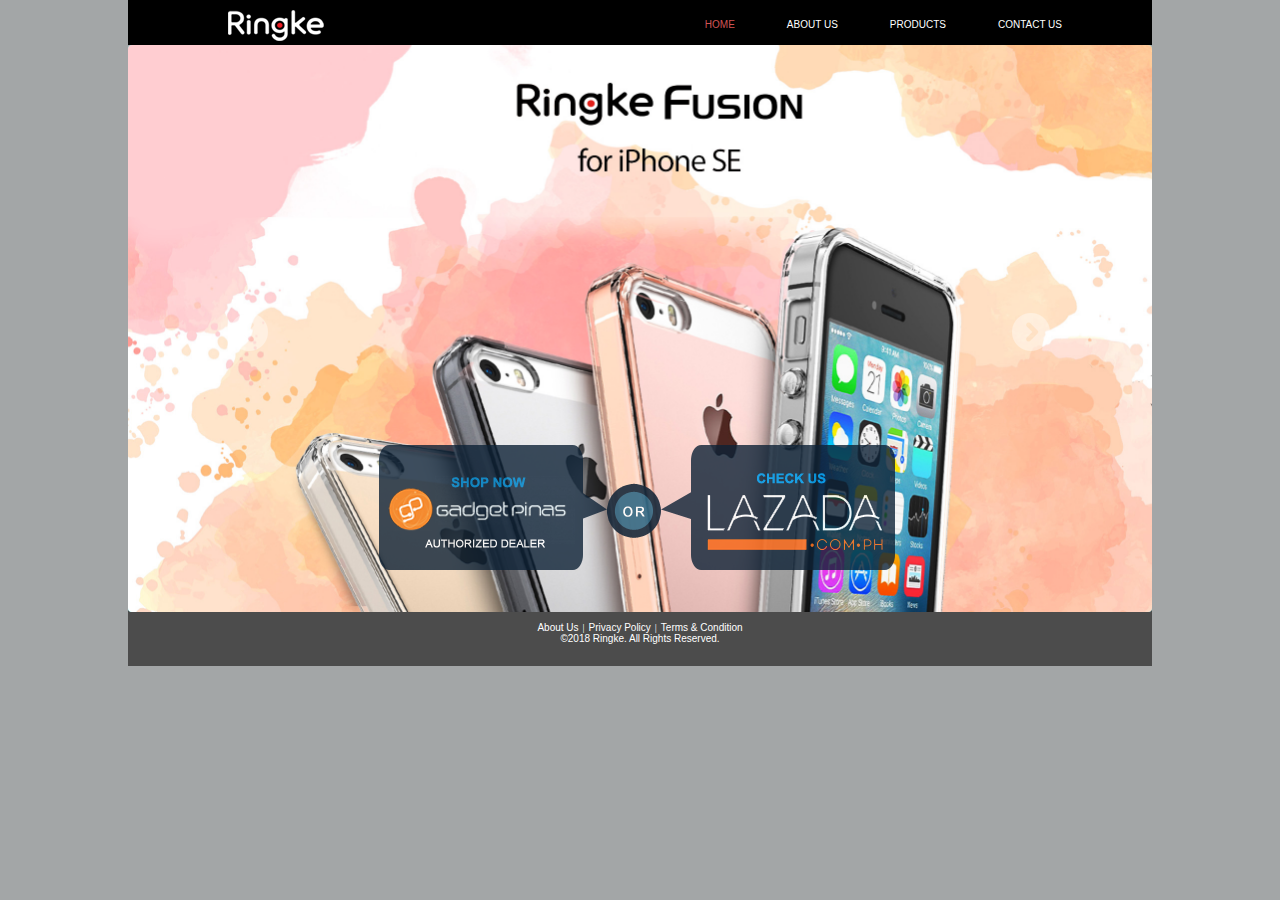
==== index.html @ 0138f3cd "updates to shopee link and about us" ====
<!DOCTYPE html PUBLIC "-//W3C//DTD XHTML 1.0 Transitional//EN" "http://www.w3.org/TR/xhtml1/DTD/xhtml1-transitional.dtd">
<html xmlns="http://www.w3.org/1999/xhtml">
<head>
<meta http-equiv="Content-Type" content="text/html; charset=utf-8" />
<link rel="icon" type="image/png" href="images/ringkeicon.png">
<link rel="stylesheet" href="css/reset.css">
<link rel="stylesheet" href="css/style.css">
<link rel="stylesheet" href="slider.css" type="text/css" media="all">
<title>Ringke</title>
<meta name="google-site-verification" content="Bnn7F-dLZ2ulC4c7Cgp4iLBLsTbyRdzvgvLvQXsG6xA" />
</head><body onload="MM_preloadImages('images/black.png','images/black2.png')">
<script>
  (function(i,s,o,g,r,a,m){i['GoogleAnalyticsObject']=r;i[r]=i[r]||function(){
  (i[r].q=i[r].q||[]).push(arguments)},i[r].l=1*new Date();a=s.createElement(o),
  m=s.getElementsByTagName(o)[0];a.async=1;a.src=g;m.parentNode.insertBefore(a,m)
  })(window,document,'script','https://www.google-analytics.com/analytics.js','ga');

  ga('create', 'UA-88293175-1', 'auto');
  ga('send', 'pageview');

</script>

<div class="container">
	<header>
		
        <div id="logo"> <a href="index.html"><img src="images/ringke-logo.png" width="96" height="31" alt="ringkelogo" /></a>
          <nav>
        <ul>
        <li><a id="con" href="contact.html">CONTACT US</a></li>
        <li><a href="http://ringkeph.com/AllProductsLazada" target="_blank">PRODUCTS</a></li>
        <li><a href="about.html">ABOUT US</a></li>
        <li><a class="sel" href="index.html">HOME</a></li>
        </ul>
        </nav>
        </div>
        
</header>
        
        

<div id="slider">
  <a href="#" class="control_next"><img src="images/right.png" width="30" height="66" /></a>
  <a href="#" class="control_prev"><img src="images/left.png" width="30" height="66" /></a>
  <ul>
    <li><img src="images/sliderpic.jpg" width="1024" height="567" /></li>
    <li><img src="images/banner.jpg" width="1024" height="567" /></li>
    <li><img src="images/slider3.jpg" width="1024" height="567" /></li>
  </ul>  
</div>

<div class="section">
<a href="https://ringkeph.com/ShopeeShop" target="_blank" onmouseout="MM_swapImgRestore()" onmouseover="MM_swapImage('Image10','','images/black.png',1)"><img src="images/a.png" name="Image10" width="229" height="125" border="0" id="Image10" /></a><img id="b" src="images/d.png" width="54" height="55" /><a href="https://ringkeph.com/LazadaShop" target="_blank" onmouseout="MM_swapImgRestore()" onmouseover="MM_swapImage('Image12','','images/black2.png',1)"><img src="images/b.png" name="Image12" width="234" height="125" border="0" id="Image12" /></a>

<div id="content">

</div>

<div class="footer">
<ul>
<li><a href="about.html">About Us</a></li>
<li id="line">|</li>
<li><a href="priv&amp;pol.html">Privacy Policy</a></li>
<li id="line">|</li>
<li><a href="terms&amp;con.html">Terms & Condition</a></li>
</ul>

<h2>&copy;2018 Ringke. All Rights Reserved.</h2>
</div>
        
</div>
       
</body>
</html>

<script src="jquery.js"></script>
<script>
jQuery(document).ready(function ($) {
  
    setInterval(function () {
        moveRight();
    }, 5000);
  
	var slideCount = $('#slider ul li').length;
	var slideWidth = $('#slider ul li').width();
	var slideHeight = $('#slider ul li').height();
	var sliderUlWidth = slideCount * slideWidth;
	
	$('#slider').css({ width: slideWidth, height: slideHeight });
	
	$('#slider ul').css({ width: sliderUlWidth, marginLeft: - slideWidth });
	
    $('#slider ul li:last-child').prependTo('#slider ul');

    function moveLeft() {
        $('#slider ul').animate({
            left: + slideWidth
        }, 200, function () {
            $('#slider ul li:last-child').prependTo('#slider ul');
            $('#slider ul').css('left', '');
        });
    };

    function moveRight() {
        $('#slider ul').animate({
            left: - slideWidth
        }, 200, function () {
            $('#slider ul li:first-child').appendTo('#slider ul');
            $('#slider ul').css('left', '');
        });
    };

    $('a.control_prev').click(function () {
        moveLeft();
    });

    $('a.control_next').click(function () {
        moveRight();
    });

});  

</script>

<script type="text/javascript">
function MM_swapImgRestore() { //v3.0
  var i,x,a=document.MM_sr; for(i=0;a&&i<a.length&&(x=a[i])&&x.oSrc;i++) x.src=x.oSrc;
}
function MM_preloadImages() { //v3.0
  var d=document; if(d.images){ if(!d.MM_p) d.MM_p=new Array();
    var i,j=d.MM_p.length,a=MM_preloadImages.arguments; for(i=0; i<a.length; i++)
    if (a[i].indexOf("#")!=0){ d.MM_p[j]=new Image; d.MM_p[j++].src=a[i];}}
}

function MM_findObj(n, d) { //v4.01
  var p,i,x;  if(!d) d=document; if((p=n.indexOf("?"))>0&&parent.frames.length) {
    d=parent.frames[n.substring(p+1)].document; n=n.substring(0,p);}
  if(!(x=d[n])&&d.all) x=d.all[n]; for (i=0;!x&&i<d.forms.length;i++) x=d.forms[i][n];
  for(i=0;!x&&d.layers&&i<d.layers.length;i++) x=MM_findObj(n,d.layers[i].document);
  if(!x && d.getElementById) x=d.getElementById(n); return x;
}

function MM_swapImage() { //v3.0
  var i,j=0,x,a=MM_swapImage.arguments; document.MM_sr=new Array; for(i=0;i<(a.length-2);i+=3)
   if ((x=MM_findObj(a[i]))!=null){document.MM_sr[j++]=x; if(!x.oSrc) x.oSrc=x.src; x.src=a[i+2];}
}
</script>
---- css/style.css ----
@charset "utf-8";
/* CSS Document */

.container{max-width:1024px; width:100%; margin:0 auto;}

h1, h2, h3, h4, h5, h6, a, p { font-family: 'arial'; }

header {
	height:45px;
	background:#000;
	width:1024px;
}

body{
	background-color:#a3a6a7;

	}

#logo{
	margin-left:100px;
	width:25%;
	float:left;
	width:1024px;
	margin-top:10px;	
	
		}
		
nav{
	width:75%;
	float:right;	
	margin-top:10px;
			}

nav ul li{
		list-style:none;
	display:inline-block;
	float:right;
	padding-right:50px;
	}
	
nav ul li a{
		color:#fff;
		text-decoration:none;
		font-family:Arial, Helvetica, sans-serif;
		font-size:10px;
        padding-right:1px;
		padding-left:1px;
		
		}
		
nav ul li a:hover {
	color:#FFF;
	text-decoration:underline;
}

.sel {
color: #d15454;
}

/* selected link 
nav ul li a:active {
    color: blue;
}
*/

#con{
	padding-right:140px;
	}
		
#content {
    text-align:center;
	margin-top:38px;
}
#left {
    width:33%;
    float:left;
	background-color:#bf3608;
	height:171px;
	width:341px;
}
#right {
    width:33%;
    float:left;
    overflow:hidden !important;
	background-color:#000;
	height:171px;
	width:341px;
}
#center {
    float:left;
    width:33%;
    text-align:center;
	background-color:#099feb;
	height:171px;
	width:342px;
}



#slider{
	background-color:#6FF;
	}

.section{
	margin-top:400px;
	}


#Image10{
	margin-left:250px;
	opacity: 0.9;
}

	
#b{
	margin-bottom:32px;
	opacity: 0.9;
    display:
}
		
#Image12{
	margin-left:0px;
	opacity: 0.9;
}

h1{
	color:#fff;
	font-size:14px;
	margin-top:14px;
	margin-bottom:14px;
	}
	
	
h2{
	color:#fff;
	font-size:10px;
	} 
	
p{
		color:#fff;
		font-size:12px;
		margin-bottom:10px;
		line-height:0.5;
		}
		
#left img{
			margin-top:30px;
		}
		
#right img{
			margin-top:30px;
		}
		
#center img{
			margin-top:30px;
		}
		
.footer ul li{
		display:inline;
		text-align:center;
		margin-top:10px;
	}
	
.footer ul li a{
		color:#fff;
		text-decoration:none;
		font-size:10px;
		}
		
.footer{
			background-color:#4c4c4c;
			text-align:center;
			width:1024px;
			height:48px;
			padding-top:10px;
			}
			
.footer ul li a:hover {
	color:#FFF;
	text-decoration:underline;
}

#line{
	color:#FFF;
	font-size:10px;
	}
---- slider.css ----
@import url(http://fonts.googleapis.com/css?family=Open+Sans:400,300,600);	

#slider img
{
  height: 100%;
  width: 100%;
}

#slider {
  position: absolute;
  overflow: hidden;
  border-radius: 4px;
  margin-right: 20px;
  width:1024px;
}

#slider ul {
  position: relative;
  margin: 0;
  padding: 0;
  height: 200px;
  list-style: none;
}

#slider ul li {
  position: relative;
  display: block;
  float: left;
  margin: 0;
  padding: 0;
  width: 1024px;
  height: 567px;
  background: #ccc;
  text-align: center;
  line-height: 300px;
}

a.control_prev{
  position: absolute;
  top: 40%;
  z-index: 1;
  display: block;
  padding: 4% 10%;
  width: auto;
  height: auto;

  color: #fff;
  text-decoration: none;
  font-weight: 600;
  font-size: 18px;
  opacity: 0.8;
  cursor: pointer;
}

a.control_next {
  position: absolute;
  top: 40%;
  z-index: 1;
  display: block;
  padding: 4% 10%;
  width: auto;
  height: auto;

  color: #fff;
  text-decoration: none;
  font-weight: 600;
  font-size: 18px;
  opacity: 0.8;
  cursor: pointer;
  right: 0;
}

a.control_prev:hover, a.control_next:hover {
  opacity: 1;
  -webkit-transition: all 0.1s ease;
}

.slider_option {
  position: relative;
  margin: 10px auto;
  width: 160px;
  font-size: 18px;
}
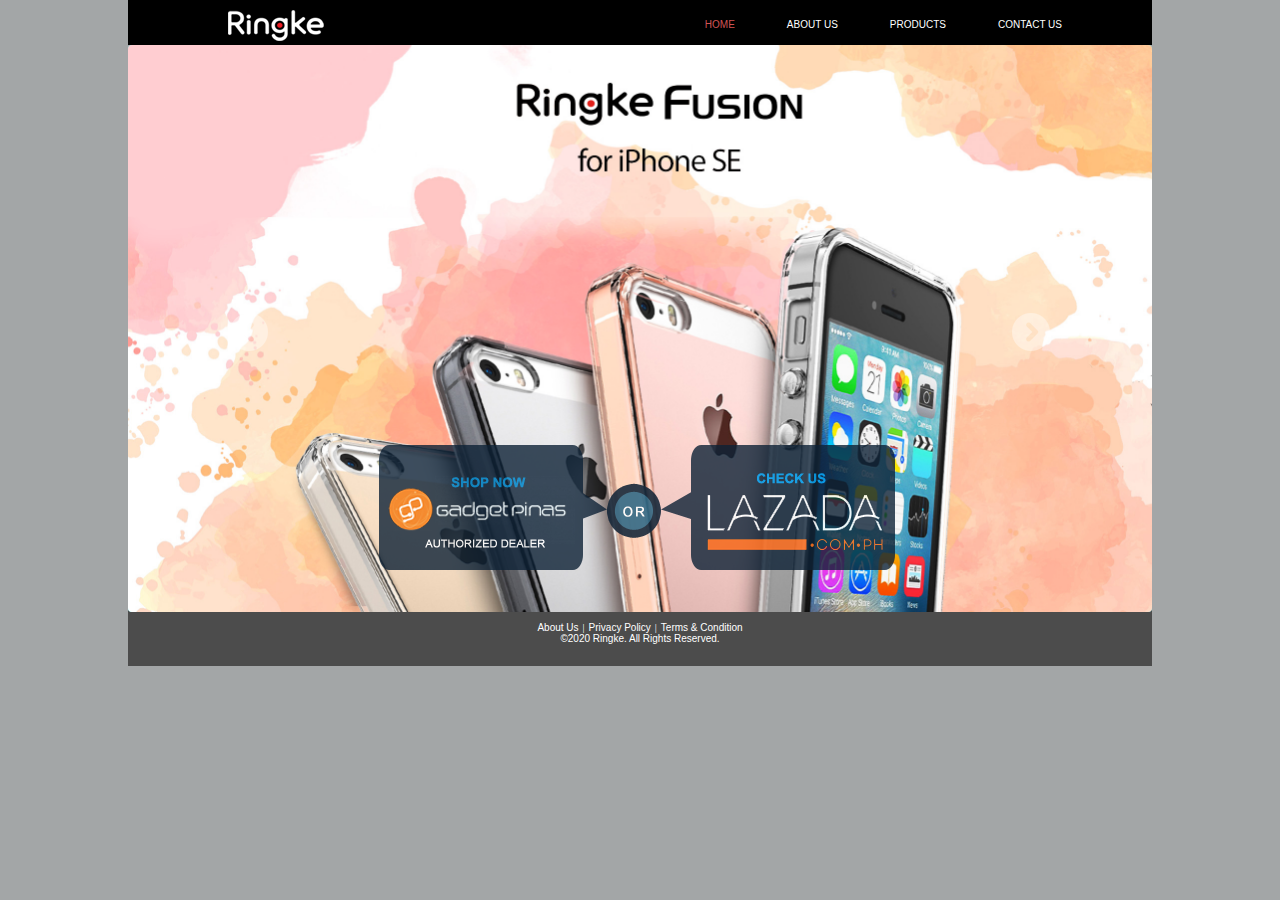
==== commit c1dec4da: "All Products link and All rights reserved update year" ====
--- a/index.html
+++ b/index.html
@@ -27,7 +27,7 @@
           <nav>
         <ul>
         <li><a id="con" href="contact.html">CONTACT US</a></li>
-        <li><a href="http://ringkeph.com/AllProductsLazada" target="_blank">PRODUCTS</a></li>
+        <li><a href="https://ringkeph.com/AllProductsv4">PRODUCTS</a></li>
         <li><a href="about.html">ABOUT US</a></li>
         <li><a class="sel" href="index.html">HOME</a></li>
         </ul>
@@ -64,7 +64,7 @@
 <li><a href="terms&amp;con.html">Terms & Condition</a></li>
 </ul>
 
-<h2>&copy;2018 Ringke. All Rights Reserved.</h2>
+<h2>&copy;2020 Ringke. All Rights Reserved.</h2>
 </div>
         
 </div>
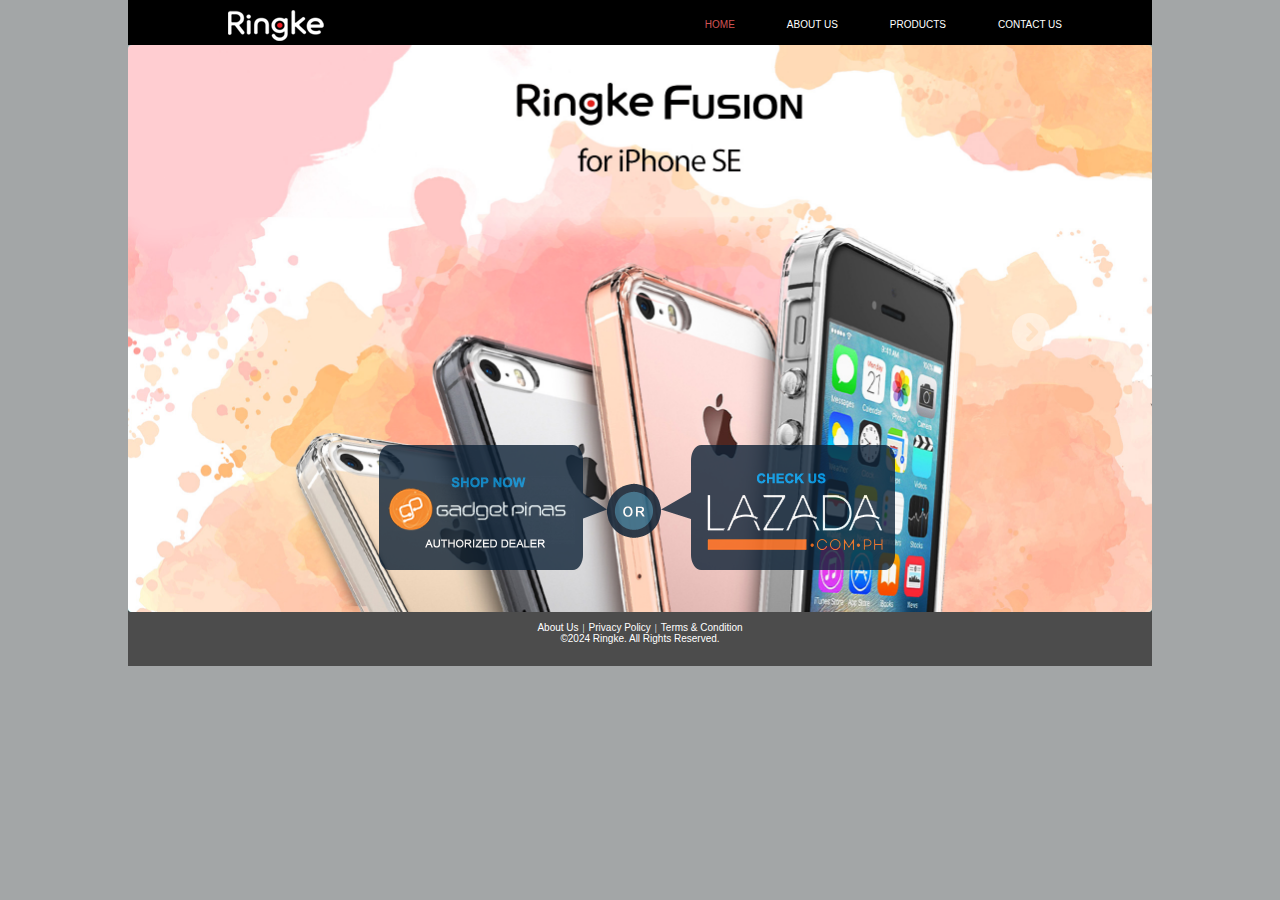
==== commit 122fd98e: "updates" ====
--- a/index.html
+++ b/index.html
@@ -27,7 +27,7 @@
           <nav>
         <ul>
         <li><a id="con" href="contact.html">CONTACT US</a></li>
-        <li><a href="https://ringkeph.com/AllProductsv4">PRODUCTS</a></li>
+        <li><a href="https://shopee.ph/ringkedirectph#product_list">PRODUCTS</a></li>
         <li><a href="about.html">ABOUT US</a></li>
         <li><a class="sel" href="index.html">HOME</a></li>
         </ul>
@@ -49,7 +49,7 @@
 </div>
 
 <div class="section">
-<a href="https://ringkeph.com/ShopeeShop" target="_blank" onmouseout="MM_swapImgRestore()" onmouseover="MM_swapImage('Image10','','images/black.png',1)"><img src="images/a.png" name="Image10" width="229" height="125" border="0" id="Image10" /></a><img id="b" src="images/d.png" width="54" height="55" /><a href="https://ringkeph.com/LazadaShop" target="_blank" onmouseout="MM_swapImgRestore()" onmouseover="MM_swapImage('Image12','','images/black2.png',1)"><img src="images/b.png" name="Image12" width="234" height="125" border="0" id="Image12" /></a>
+<a href="https://shopee.ph/ringkedirectph#product_list" target="_blank" onmouseout="MM_swapImgRestore()" onmouseover="MM_swapImage('Image10','','images/black.png',1)"><img src="images/a.png" name="Image10" width="229" height="125" border="0" id="Image10" /></a><img id="b" src="images/d.png" width="54" height="55" /><a href="https://www.lazada.com.ph/shop/ringke/" target="_blank" onmouseout="MM_swapImgRestore()" onmouseover="MM_swapImage('Image12','','images/black2.png',1)"><img src="images/b.png" name="Image12" width="234" height="125" border="0" id="Image12" /></a>
 
 <div id="content">
 
@@ -64,7 +64,7 @@
 <li><a href="terms&amp;con.html">Terms & Condition</a></li>
 </ul>
 
-<h2>&copy;2020 Ringke. All Rights Reserved.</h2>
+<h2>&copy;2024 Ringke. All Rights Reserved.</h2>
 </div>
         
 </div>
